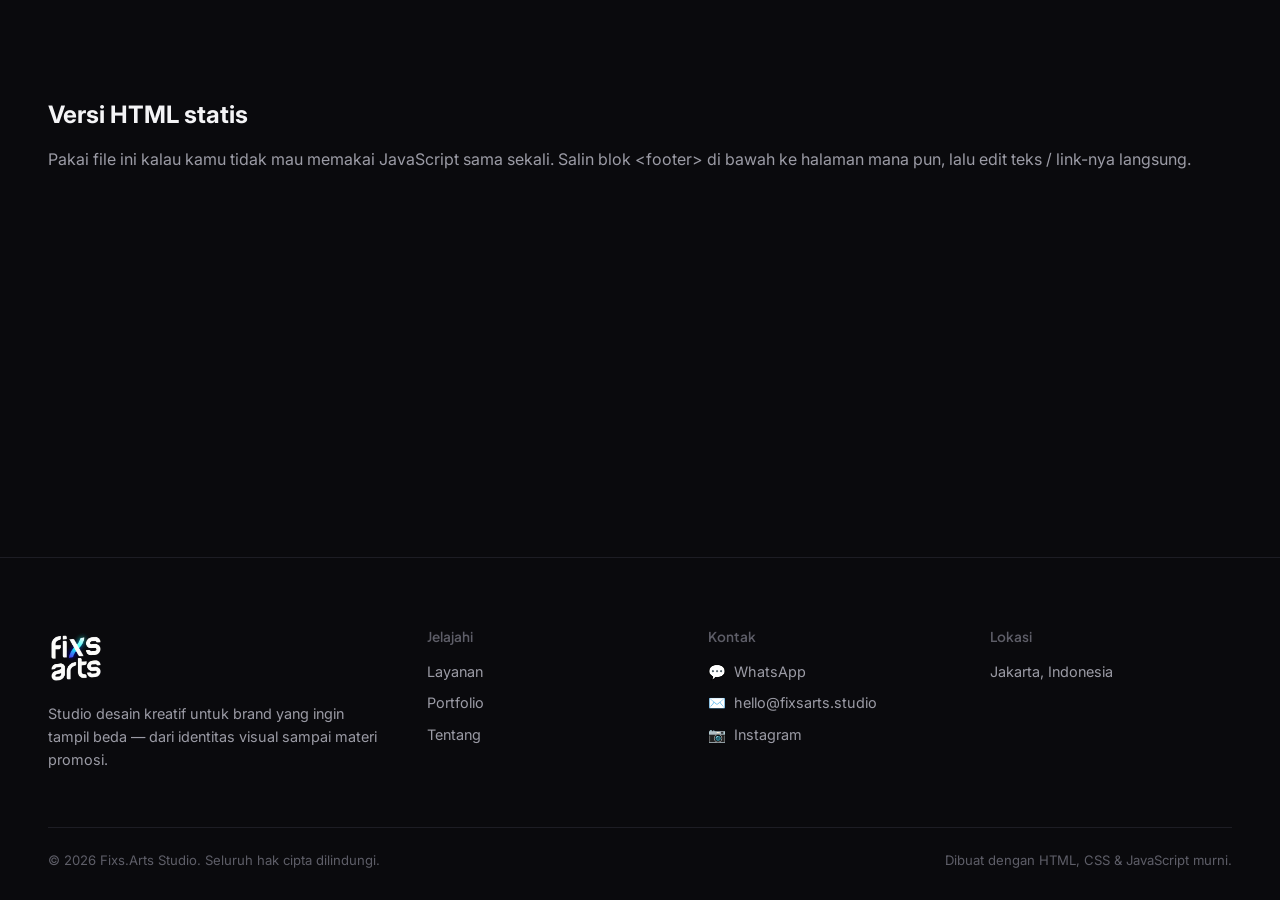
==== footer-static.html @ dc5ee01c "Add files via upload" ====
<!DOCTYPE html>
<html lang="id">
<head>
<meta charset="UTF-8">
<meta name="viewport" content="width=device-width, initial-scale=1.0">
<title>Footer Template — Versi HTML Statis (tanpa JavaScript)</title>
<link href="https://fonts.googleapis.com/css2?family=Plus+Jakarta+Sans:wght@500;600;700&family=Inter:wght@400;500;600&display=swap" rel="stylesheet">
<link rel="stylesheet" href="css/footer.css">
<style>
  body{margin:0;min-height:100vh;display:flex;flex-direction:column;background:#0A0A0D;color:#F4F4F6;font-family:'Inter',sans-serif;}
  main{flex:1;padding:80px 28px;max-width:1240px;width:100%;margin:0 auto;box-sizing:border-box;}
  .site-footer{--ft-font-body:'Inter',sans-serif;--ft-font-display:'Plus Jakarta Sans',sans-serif;}
</style>
</head>
<body>

<main>
  <h2>Versi HTML statis</h2>
  <p style="color:#9B9BA5;">Pakai file ini kalau kamu tidak mau memakai JavaScript sama sekali. Salin blok &lt;footer&gt; di bawah ke halaman mana pun, lalu edit teks / link-nya langsung.</p>
</main>

<!-- =====================================================================
     RANGKA FOOTER (statis).  Hasilnya identik dengan versi JavaScript.
     Atur tampilan lewat atribut data-* pada <footer>:
       data-footer-theme="dark | light"
       data-mobile-columns="1 | 2"
       data-mobile-align="left | center"
       data-hide-brand="true"   data-hide-bottom="true"
     Jumlah kolom link desktop: ubah --ft-cols di atribut style (default 3).
     ===================================================================== -->
<footer class="site-footer"
        data-footer-theme="dark"
        data-mobile-columns="1"
        data-mobile-align="left"
        style="--ft-cols:3;">

  <div class="ft-wrap">
    <div class="ft-grid">

      <!-- KOLOM BRAND -->
      <div class="ft-brand">
        <a class="ft-brand-link" href="index.html"><img class="ft-brand-logo" src="assets/logo.png" alt="Fixs.Arts Studio"></a>
        <!-- pakai tulisan saja:  <a class="ft-brand-link" href="index.html">FIXS<span class="ft-brand-accent">.ARTS</span></a> -->
        <p class="ft-brand-text">Studio desain kreatif untuk brand yang ingin tampil beda — dari identitas visual sampai materi promosi.</p>
      </div>

      <!-- KOLOM LINK -->
      <nav class="ft-col" aria-label="Jelajahi">
        <h4 class="ft-col-title">Jelajahi</h4>
        <ul class="ft-list">
          <li><a href="services.html">Layanan</a></li>
          <li><a href="portfolio.html">Portfolio</a></li>
          <li><a href="about.html">Tentang</a></li>
        </ul>
      </nav>

      <!-- KOLOM KONTAK (dengan ikon) -->
      <nav class="ft-col" aria-label="Kontak">
        <h4 class="ft-col-title">Kontak</h4>
        <ul class="ft-list">
          <li><span class="ft-icon" aria-hidden="true">💬</span><a href="https://wa.me/6281234567890" target="_blank" rel="noopener noreferrer">WhatsApp</a></li>
          <li><span class="ft-icon" aria-hidden="true">✉️</span><a href="mailto:hello@fixsarts.studio">hello@fixsarts.studio</a></li>
          <li><span class="ft-icon" aria-hidden="true">📷</span><a href="https://instagram.com/fixsarts.studio" target="_blank" rel="noopener noreferrer">Instagram</a></li>
        </ul>
      </nav>

      <!-- KOLOM TEKS BIASA (tanpa link) -->
      <div class="ft-col">
        <h4 class="ft-col-title">Lokasi</h4>
        <ul class="ft-list">
          <li>Jakarta, Indonesia</li>
        </ul>
      </div>

    </div>
  </div>

  <!-- BAR BAWAH -->
  <div class="ft-wrap">
    <div class="ft-bottom">
      <span>© 2026 Fixs.Arts Studio. Seluruh hak cipta dilindungi.</span>
      <span>Dibuat dengan HTML, CSS &amp; JavaScript murni.</span>
    </div>
  </div>

</footer>

</body>
</html>
---- css/footer.css ----
/* =====================================================================
   FOOTER TEMPLATE — footer.css
   Rangka footer (layout dari Fixs.Arts Studio) yang berdiri sendiri.
   - Tidak bergantung pada CSS website lain (semua variabel berawalan --ft-)
   - Mobile-first: HP (default) -> Tablet (>=640px) -> Desktop (>=960px)
   - Semua warna / ukuran bisa diubah lewat CSS variable atau footer-config.js
   ===================================================================== */

/* ---------- 1. DESIGN TOKENS (ubah di sini / lewat footer-config.js) ---------- */
.site-footer{
  /* warna */
  --ft-bg:transparent;
  --ft-text:#F4F4F6;
  --ft-muted:#9B9BA5;
  --ft-faint:#5E5E68;
  --ft-border:#1D1D24;
  --ft-accent:#6C7BFF;

  /* tipografi */
  --ft-font-body:inherit;
  --ft-font-display:inherit;

  /* ukuran & jarak */
  --ft-max:1240px;
  --ft-pad-x:28px;
  --ft-pad-top:70px;
  --ft-pad-bottom:32px;
  --ft-gap:40px;
  --ft-brand-weight:1.4fr;   /* lebar kolom brand relatif ke kolom link (desktop) */
  --ft-cols:3;               /* jumlah kolom link (diisi otomatis oleh footer.js) */
  --ft-logo-height:56px;     /* tinggi logo gambar */
}

/* varian tema terang: <footer data-footer-theme="light"> */
.site-footer[data-footer-theme="light"]{
  --ft-text:#16171B;
  --ft-muted:#5C5F68;
  --ft-faint:#8A8D96;
  --ft-border:#E2E1E8;
}

/* ---------- 2. KERANGKA UTAMA ---------- */
.site-footer{
  background:var(--ft-bg);
  color:var(--ft-text);
  font-family:var(--ft-font-body);
  border-top:1px solid var(--ft-border);
  padding:var(--ft-pad-top) 0 var(--ft-pad-bottom);
  margin-top:40px;
  box-sizing:border-box;
}
.site-footer *,
.site-footer *::before,
.site-footer *::after{box-sizing:border-box;}

.site-footer .ft-wrap{
  max-width:var(--ft-max);
  margin:0 auto;
  padding:0 var(--ft-pad-x);
}

/* ---------- 3. GRID KOLOM ---------- */
/* HP (default): satu kolom, ditumpuk ke bawah */
.ft-grid{
  display:grid;
  grid-template-columns:1fr;
  gap:var(--ft-gap);
}

/* ---------- 4. BRAND ---------- */
.ft-brand-link{
  display:inline-block;
  margin-bottom:14px;
  color:var(--ft-text);
  text-decoration:none;
  font-family:var(--ft-font-display);
  font-size:1.15rem;
  font-weight:700;
  letter-spacing:0.02em;
}
.ft-brand-link .ft-brand-accent{color:var(--ft-accent);}
.ft-brand-link:has(.ft-brand-logo){line-height:0;}
.ft-brand-logo{display:block;height:var(--ft-logo-height);width:auto;max-width:100%;object-fit:contain;}
.ft-brand-text{
  margin:0;
  color:var(--ft-muted);
  font-size:0.9rem;
  line-height:1.6;
  max-width:40ch;
}

/* ---------- 5. KOLOM LINK ---------- */
.ft-col-title{
  margin:0 0 16px;
  font-family:var(--ft-font-display);
  font-size:0.85rem;
  font-weight:600;
  color:var(--ft-faint);
}
.ft-list{
  list-style:none;
  margin:0;
  padding:0;
  display:flex;
  flex-direction:column;
  gap:10px;
}
.ft-list li{
  display:flex;
  align-items:center;
  gap:8px;
  font-size:0.9rem;
  color:var(--ft-muted);
  line-height:1.5;
}
.ft-list a{
  color:var(--ft-muted);
  text-decoration:none;
  transition:color .18s ease;
}
.ft-list a:hover,
.ft-list a:focus-visible{color:var(--ft-text);}
.ft-icon{display:inline-flex;align-items:center;flex-shrink:0;}
.ft-icon img{width:16px;height:16px;object-fit:contain;display:block;}

/* ---------- 6. BAR BAWAH (copyright) ---------- */
.ft-bottom{
  margin-top:56px;
  padding-top:24px;
  border-top:1px solid var(--ft-border);
  display:flex;
  justify-content:space-between;
  flex-wrap:wrap;
  gap:10px;
  color:var(--ft-faint);
  font-size:0.82rem;
}

/* ---------- 7. FOCUS (aksesibilitas) ---------- */
.site-footer a:focus-visible{
  outline:2px solid var(--ft-accent);
  outline-offset:3px;
  border-radius:4px;
}

/* =====================================================================
   RESPONSIVE
   ===================================================================== */

/* ---------- TABLET (>= 640px) ----------
   Brand memanjang penuh di atas, kolom link dibagi 2 / 3 di bawahnya. */
@media (min-width:640px){
  .ft-grid{grid-template-columns:repeat(2,1fr);}
  .ft-brand{grid-column:1 / -1;}
}

/* ---------- DESKTOP / WEB (>= 960px) ----------
   Satu baris: brand (lebih lebar) + N kolom link. */
@media (min-width:960px){
  .ft-grid{grid-template-columns:var(--ft-brand-weight) repeat(var(--ft-cols),1fr);}
  .ft-brand{grid-column:auto;}
  .ft-bottom{flex-wrap:nowrap;}
  /* kalau brand disembunyikan, kolom link saja yang dibagi rata */
  .site-footer[data-hide-brand="true"] .ft-grid{grid-template-columns:repeat(var(--ft-cols),1fr);}
}

/* ---------- HP (< 640px) ---------- */
@media (max-width:639px){
  .site-footer{--ft-pad-top:52px;--ft-pad-x:22px;--ft-gap:32px;}
  .ft-bottom{margin-top:44px;flex-direction:column;}

  /* opsi: 2 kolom link di HP  ->  <footer data-mobile-columns="2"> */
  .site-footer[data-mobile-columns="2"] .ft-grid{grid-template-columns:repeat(2,1fr);gap:32px 20px;}
  .site-footer[data-mobile-columns="2"] .ft-brand{grid-column:1 / -1;}

  /* opsi: rata tengah di HP  ->  <footer data-mobile-align="center"> */
  .site-footer[data-mobile-align="center"]{text-align:center;}
  .site-footer[data-mobile-align="center"] .ft-brand-text{margin-left:auto;margin-right:auto;}
  .site-footer[data-mobile-align="center"] .ft-brand-logo{margin-left:auto;margin-right:auto;}
  .site-footer[data-mobile-align="center"] .ft-list li{justify-content:center;}
  .site-footer[data-mobile-align="center"] .ft-bottom{align-items:center;text-align:center;}
}

/* ---------- opsi: sembunyikan bagian tertentu ---------- */
.site-footer[data-hide-brand="true"] .ft-brand{display:none;}
.site-footer[data-hide-bottom="true"] .ft-bottom{display:none;}
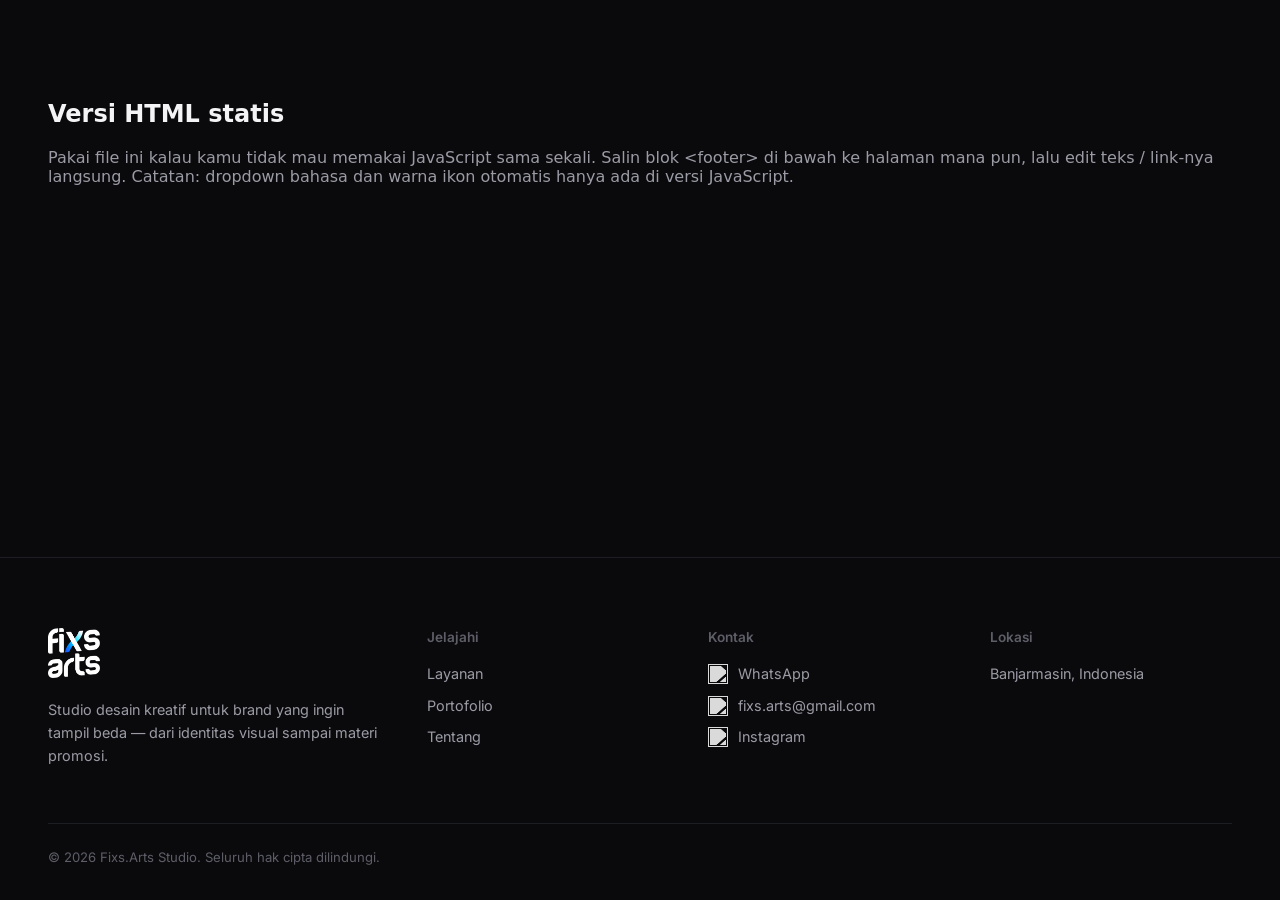
==== commit 20eb4e79: "Add files via upload" ====
--- a/footer-static.html
+++ b/footer-static.html
@@ -4,25 +4,30 @@
 <meta charset="UTF-8">
 <meta name="viewport" content="width=device-width, initial-scale=1.0">
 <title>Footer Template — Versi HTML Statis (tanpa JavaScript)</title>
-<link href="https://fonts.googleapis.com/css2?family=Plus+Jakarta+Sans:wght@500;600;700&family=Inter:wght@400;500;600&display=swap" rel="stylesheet">
+
+<!-- Satu-satunya file yang dibutuhkan footer. Font Inter sudah dimuat dari dalam footer.css -->
 <link rel="stylesheet" href="css/footer.css">
+
 <style>
-  body{margin:0;min-height:100vh;display:flex;flex-direction:column;background:#0A0A0D;color:#F4F4F6;font-family:'Inter',sans-serif;}
+  /* CSS di bawah ini HANYA untuk halaman demo, bukan bagian dari footer */
+  body{margin:0;min-height:100vh;display:flex;flex-direction:column;background:#0A0A0D;color:#F4F4F6;font-family:system-ui,sans-serif;}
   main{flex:1;padding:80px 28px;max-width:1240px;width:100%;margin:0 auto;box-sizing:border-box;}
-  .site-footer{--ft-font-body:'Inter',sans-serif;--ft-font-display:'Plus Jakarta Sans',sans-serif;}
 </style>
 </head>
 <body>
 
 <main>
   <h2>Versi HTML statis</h2>
-  <p style="color:#9B9BA5;">Pakai file ini kalau kamu tidak mau memakai JavaScript sama sekali. Salin blok &lt;footer&gt; di bawah ke halaman mana pun, lalu edit teks / link-nya langsung.</p>
+  <p style="color:#9B9BA5;">Pakai file ini kalau kamu tidak mau memakai JavaScript sama sekali. Salin blok &lt;footer&gt; di bawah ke halaman mana pun, lalu edit teks / link-nya langsung. Catatan: dropdown bahasa dan warna ikon otomatis hanya ada di versi JavaScript.</p>
 </main>
 
 <!-- =====================================================================
-     RANGKA FOOTER (statis).  Hasilnya identik dengan versi JavaScript.
+     RANGKA FOOTER (statis).  Tampilannya sama dengan versi JavaScript.
      Atur tampilan lewat atribut data-* pada <footer>:
-       data-footer-theme="dark | light"
+       data-footer-theme="dark | light"        (dark = latar hitam, light = latar putih)
+       data-icon-tone="white | black | original"
+            white  = ikon putih  (pakai di latar gelap)
+            black  = ikon hitam  (pakai di latar terang)
        data-mobile-columns="1 | 2"
        data-mobile-align="left | center"
        data-hide-brand="true"   data-hide-bottom="true"
@@ -30,6 +35,7 @@
      ===================================================================== -->
 <footer class="site-footer"
         data-footer-theme="dark"
+        data-icon-tone="white"
         data-mobile-columns="1"
         data-mobile-align="left"
         style="--ft-cols:3;">
@@ -39,38 +45,47 @@
 
       <!-- KOLOM BRAND -->
       <div class="ft-brand">
-        <a class="ft-brand-link" href="index.html"><img class="ft-brand-logo" src="assets/logo.png" alt="Fixs.Arts Studio"></a>
+        <a class="ft-brand-link" href="index.html"><img class="ft-brand-logo" src="assets/Fixs%20Arts%20(White).png" alt="Fixs.Arts Studio" style="--ft-logo-height:50px"></a>
         <!-- pakai tulisan saja:  <a class="ft-brand-link" href="index.html">FIXS<span class="ft-brand-accent">.ARTS</span></a> -->
         <p class="ft-brand-text">Studio desain kreatif untuk brand yang ingin tampil beda — dari identitas visual sampai materi promosi.</p>
       </div>
 
-      <!-- KOLOM LINK -->
+      <!-- KOLOM JELAJAHI -->
       <nav class="ft-col" aria-label="Jelajahi">
         <h4 class="ft-col-title">Jelajahi</h4>
         <ul class="ft-list">
           <li><a href="services.html">Layanan</a></li>
-          <li><a href="portfolio.html">Portfolio</a></li>
+          <li><a href="https://www.behance.net/fixsarts" target="_blank" rel="noopener noreferrer">Portofolio</a></li>
           <li><a href="about.html">Tentang</a></li>
         </ul>
       </nav>
 
-      <!-- KOLOM KONTAK (dengan ikon) -->
+      <!-- KOLOM KONTAK (dengan ikon PNG) -->
       <nav class="ft-col" aria-label="Kontak">
         <h4 class="ft-col-title">Kontak</h4>
         <ul class="ft-list">
-          <li><span class="ft-icon" aria-hidden="true">💬</span><a href="https://wa.me/6281234567890" target="_blank" rel="noopener noreferrer">WhatsApp</a></li>
-          <li><span class="ft-icon" aria-hidden="true">✉️</span><a href="mailto:hello@fixsarts.studio">hello@fixsarts.studio</a></li>
-          <li><span class="ft-icon" aria-hidden="true">📷</span><a href="https://instagram.com/fixsarts.studio" target="_blank" rel="noopener noreferrer">Instagram</a></li>
+          <li>
+            <span class="ft-icon" aria-hidden="true"><img src="assets/Icon/Whatsapp.png" alt=""></span>
+            <a href="https://api.whatsapp.com/send/?phone=6285655526686&amp;text=Hallo%21+%2Afixs.arts%2A%0ASaya+tertarik+dengan+jasa+Creative+Design&amp;type=phone_number&amp;app_absent=0" target="_blank" rel="noopener noreferrer">WhatsApp</a>
+          </li>
+          <li>
+            <span class="ft-icon" aria-hidden="true"><img src="assets/Icon/Mail.png" alt=""></span>
+            <a href="mailto:fixs.arts@gmail.com">fixs.arts@gmail.com</a>
+          </li>
+          <li>
+            <span class="ft-icon" aria-hidden="true"><img src="assets/Icon/Instagram.png" alt=""></span>
+            <a href="https://www.instagram.com/fixs.arts/" target="_blank" rel="noopener noreferrer">Instagram</a>
+          </li>
         </ul>
       </nav>
 
-      <!-- KOLOM TEKS BIASA (tanpa link) -->
-      <div class="ft-col">
+      <!-- KOLOM LOKASI -->
+      <nav class="ft-col" aria-label="Lokasi">
         <h4 class="ft-col-title">Lokasi</h4>
         <ul class="ft-list">
-          <li>Jakarta, Indonesia</li>
+          <li><a href="https://maps.app.goo.gl/n2NWofqy2PqZjbtX8" target="_blank" rel="noopener noreferrer">Banjarmasin, Indonesia</a></li>
         </ul>
-      </div>
+      </nav>
 
     </div>
   </div>
@@ -78,8 +93,7 @@
   <!-- BAR BAWAH -->
   <div class="ft-wrap">
     <div class="ft-bottom">
-      <span>© 2026 Fixs.Arts Studio. Seluruh hak cipta dilindungi.</span>
-      <span>Dibuat dengan HTML, CSS &amp; JavaScript murni.</span>
+      <span class="ft-copy">© 2026 Fixs.Arts Studio. Seluruh hak cipta dilindungi.</span>
     </div>
   </div>
 
--- a/css/footer.css
+++ b/css/footer.css
@@ -1,24 +1,40 @@
 /* =====================================================================
    FOOTER TEMPLATE — footer.css
-   Rangka footer (layout dari Fixs.Arts Studio) yang berdiri sendiri.
-   - Tidak bergantung pada CSS website lain (semua variabel berawalan --ft-)
+   Footer yang BERDIRI SENDIRI: tidak butuh CSS tambahan dari website lain.
+   - Font Inter dimuat sendiri (baris @import di bawah).
+   - Background, warna teks, dan warna ikon sudah punya nilai bawaan.
+   - Semua variabel berawalan --ft- agar tidak bentrok dengan CSS website.
    - Mobile-first: HP (default) -> Tablet (>=640px) -> Desktop (>=960px)
-   - Semua warna / ukuran bisa diubah lewat CSS variable atau footer-config.js
+
+   DAFTAR ISI
+     1. Font
+     2. Variabel (warna, font, ukuran)
+     3. Kerangka & reset
+     4. Grid kolom
+     5. Brand
+     6. Kolom link & ikon
+     7. Bar bawah & menu bahasa
+     8. Fokus keyboard
+     9. Responsive
+    10. Opsi tampil/sembunyi
    ===================================================================== */
 
-/* ---------- 1. DESIGN TOKENS (ubah di sini / lewat footer-config.js) ---------- */
+/* ---------- 1. FONT ---------- */
+@import url("https://fonts.googleapis.com/css2?family=Inter:wght@400;500;600;700&display=swap");
+
+/* ---------- 2. VARIABEL ---------- */
 .site-footer{
-  /* warna */
-  --ft-bg:transparent;
+  /* warna (tema gelap = bawaan) */
+  --ft-bg:#0A0A0D;
   --ft-text:#F4F4F6;
   --ft-muted:#9B9BA5;
   --ft-faint:#5E5E68;
   --ft-border:#1D1D24;
   --ft-accent:#6C7BFF;
 
-  /* tipografi */
-  --ft-font-body:inherit;
-  --ft-font-display:inherit;
+  /* font — ganti di sini kalau mau font lain */
+  --ft-font-body:"Inter",system-ui,-apple-system,"Segoe UI",Roboto,"Helvetica Neue",Arial,"Noto Sans",sans-serif;
+  --ft-font-display:var(--ft-font-body);
 
   /* ukuran & jarak */
   --ft-max:1240px;
@@ -26,32 +42,63 @@
   --ft-pad-top:70px;
   --ft-pad-bottom:32px;
   --ft-gap:40px;
+  --ft-margin-top:0px;
   --ft-brand-weight:1.4fr;   /* lebar kolom brand relatif ke kolom link (desktop) */
   --ft-cols:3;               /* jumlah kolom link (diisi otomatis oleh footer.js) */
   --ft-logo-height:56px;     /* tinggi logo gambar */
-}
-
-/* varian tema terang: <footer data-footer-theme="light"> */
+  --ft-icon-size:20px;       /* ukuran ikon di kolom link */
+  --ft-icon-opacity:.85;     /* kepekatan ikon (hover = 1) */
+}
+
+/* tema terang: <footer data-footer-theme="light"> */
 .site-footer[data-footer-theme="light"]{
+  --ft-bg:#FFFFFF;
   --ft-text:#16171B;
   --ft-muted:#5C5F68;
   --ft-faint:#8A8D96;
   --ft-border:#E2E1E8;
 }
 
-/* ---------- 2. KERANGKA UTAMA ---------- */
-.site-footer{
-  background:var(--ft-bg);
-  color:var(--ft-text);
-  font-family:var(--ft-font-body);
-  border-top:1px solid var(--ft-border);
-  padding:var(--ft-pad-top) 0 var(--ft-pad-bottom);
-  margin-top:40px;
-  box-sizing:border-box;
-}
+/* warna ikon PNG (diatur otomatis oleh footer.js lewat atribut data-icon-tone)
+   white    = ikon jadi putih   (untuk latar gelap)
+   black    = ikon jadi hitam   (untuk latar terang)
+   original = warna asli file PNG */
+.site-footer[data-icon-tone="white"]{--ft-icon-filter:brightness(0) invert(1);}
+.site-footer[data-icon-tone="black"]{--ft-icon-filter:brightness(0);}
+.site-footer[data-icon-tone="original"]{--ft-icon-filter:none;}
+
+/* ---------- 3. KERANGKA & RESET ---------- */
+.site-footer,
 .site-footer *,
 .site-footer *::before,
 .site-footer *::after{box-sizing:border-box;}
+
+/* font dipaksa dari footer sendiri, bukan dari halaman induk */
+.site-footer,
+.site-footer *{
+  font-family:var(--ft-font-body);
+  letter-spacing:normal;
+  text-transform:none;
+}
+
+.site-footer{
+  display:block;
+  position:relative;
+  clear:both;
+  width:100%;
+  margin:var(--ft-margin-top) 0 0;
+  padding:var(--ft-pad-top) 0 var(--ft-pad-bottom);
+  background:var(--ft-bg);
+  color:var(--ft-text);
+  border-top:1px solid var(--ft-border);
+  font-size:16px;
+  font-weight:400;
+  line-height:1.5;
+  text-align:left;
+  -webkit-text-size-adjust:100%;
+  -webkit-font-smoothing:antialiased;
+  -moz-osx-font-smoothing:grayscale;
+}
 
 .site-footer .ft-wrap{
   max-width:var(--ft-max);
@@ -59,7 +106,7 @@
   padding:0 var(--ft-pad-x);
 }
 
-/* ---------- 3. GRID KOLOM ---------- */
+/* ---------- 4. GRID KOLOM ---------- */
 /* HP (default): satu kolom, ditumpuk ke bawah */
 .ft-grid{
   display:grid;
@@ -67,7 +114,7 @@
   gap:var(--ft-gap);
 }
 
-/* ---------- 4. BRAND ---------- */
+/* ---------- 5. BRAND ---------- */
 .ft-brand-link{
   display:inline-block;
   margin-bottom:14px;
@@ -89,12 +136,14 @@
   max-width:40ch;
 }
 
-/* ---------- 5. KOLOM LINK ---------- */
+/* ---------- 6. KOLOM LINK & IKON ---------- */
 .ft-col-title{
   margin:0 0 16px;
+  padding:0;
   font-family:var(--ft-font-display);
   font-size:0.85rem;
   font-weight:600;
+  line-height:1.4;
   color:var(--ft-faint);
 }
 .ft-list{
@@ -108,7 +157,9 @@
 .ft-list li{
   display:flex;
   align-items:center;
-  gap:8px;
+  gap:10px;
+  margin:0;
+  padding:0;
   font-size:0.9rem;
   color:var(--ft-muted);
   line-height:1.5;
@@ -120,31 +171,100 @@
 }
 .ft-list a:hover,
 .ft-list a:focus-visible{color:var(--ft-text);}
-.ft-icon{display:inline-flex;align-items:center;flex-shrink:0;}
-.ft-icon img{width:16px;height:16px;object-fit:contain;display:block;}
-
-/* ---------- 6. BAR BAWAH (copyright) ---------- */
+
+.ft-icon{
+  display:inline-flex;
+  align-items:center;
+  justify-content:center;
+  flex-shrink:0;
+  width:var(--ft-icon-size);
+  height:var(--ft-icon-size);
+  font-size:calc(var(--ft-icon-size) * .8);   /* untuk ikon berupa emoji */
+  line-height:1;
+}
+.ft-icon img{
+  display:block;
+  width:100%;
+  height:100%;
+  object-fit:contain;
+  filter:var(--ft-icon-filter,none);          /* putih / hitam otomatis */
+  opacity:var(--ft-icon-opacity);
+  transition:opacity .18s ease;
+}
+.ft-list li:hover .ft-icon img,
+.ft-list li:focus-within .ft-icon img{opacity:1;}
+
+/* ---------- 7. BAR BAWAH & MENU BAHASA ---------- */
 .ft-bottom{
   margin-top:56px;
   padding-top:24px;
   border-top:1px solid var(--ft-border);
   display:flex;
   justify-content:space-between;
+  align-items:center;
   flex-wrap:wrap;
-  gap:10px;
+  gap:14px;
   color:var(--ft-faint);
   font-size:0.82rem;
 }
-
-/* ---------- 7. FOCUS (aksesibilitas) ---------- */
-.site-footer a:focus-visible{
+.ft-bottom-end{
+  display:flex;
+  align-items:center;
+  flex-wrap:wrap;
+  gap:14px;
+  margin-left:auto;
+}
+
+.ft-lang{display:inline-flex;align-items:center;margin:0;}
+.ft-lang-select{
+  -webkit-appearance:none;
+  appearance:none;
+  margin:0;
+  padding:8px 34px 8px 12px;
+  min-width:150px;
+  background-color:transparent;
+  color:var(--ft-muted);
+  border:1px solid var(--ft-border);
+  border-radius:8px;
+  font-size:0.82rem;
+  font-weight:500;
+  line-height:1.2;
+  cursor:pointer;
+  transition:color .18s ease,border-color .18s ease;
+  /* panah dropdown (mengikuti warna teks) */
+  background-image:
+    linear-gradient(45deg,transparent 50%,currentColor 50%),
+    linear-gradient(135deg,currentColor 50%,transparent 50%);
+  background-position:calc(100% - 17px) 52%,calc(100% - 12px) 52%;
+  background-size:5px 5px,5px 5px;
+  background-repeat:no-repeat;
+}
+.ft-lang-select:hover{color:var(--ft-text);border-color:var(--ft-faint);}
+.site-footer[data-footer-theme="dark"] .ft-lang-select{color-scheme:dark;}
+.site-footer[data-footer-theme="light"] .ft-lang-select{color-scheme:light;}
+
+/* teks untuk pembaca layar saja */
+.ft-sr-only{
+  position:absolute;
+  width:1px;height:1px;
+  margin:-1px;padding:0;
+  overflow:hidden;
+  clip:rect(0,0,0,0);
+  white-space:nowrap;
+  border:0;
+}
+
+/* ---------- 8. FOKUS KEYBOARD (aksesibilitas) ---------- */
+.site-footer a:focus-visible,
+.site-footer select:focus-visible{
   outline:2px solid var(--ft-accent);
   outline-offset:3px;
   border-radius:4px;
 }
+.site-footer select:focus-visible{border-radius:8px;}
 
 /* =====================================================================
-   RESPONSIVE
+   9. RESPONSIVE
    ===================================================================== */
 
 /* ---------- TABLET (>= 640px) ----------
@@ -167,7 +287,8 @@
 /* ---------- HP (< 640px) ---------- */
 @media (max-width:639px){
   .site-footer{--ft-pad-top:52px;--ft-pad-x:22px;--ft-gap:32px;}
-  .ft-bottom{margin-top:44px;flex-direction:column;}
+  .ft-bottom{margin-top:44px;flex-direction:column;align-items:flex-start;}
+  .ft-bottom-end{margin-left:0;}
 
   /* opsi: 2 kolom link di HP  ->  <footer data-mobile-columns="2"> */
   .site-footer[data-mobile-columns="2"] .ft-grid{grid-template-columns:repeat(2,1fr);gap:32px 20px;}
@@ -179,8 +300,9 @@
   .site-footer[data-mobile-align="center"] .ft-brand-logo{margin-left:auto;margin-right:auto;}
   .site-footer[data-mobile-align="center"] .ft-list li{justify-content:center;}
   .site-footer[data-mobile-align="center"] .ft-bottom{align-items:center;text-align:center;}
-}
-
-/* ---------- opsi: sembunyikan bagian tertentu ---------- */
+  .site-footer[data-mobile-align="center"] .ft-bottom-end{justify-content:center;}
+}
+
+/* ---------- 10. OPSI TAMPIL / SEMBUNYI ---------- */
 .site-footer[data-hide-brand="true"] .ft-brand{display:none;}
 .site-footer[data-hide-bottom="true"] .ft-bottom{display:none;}
